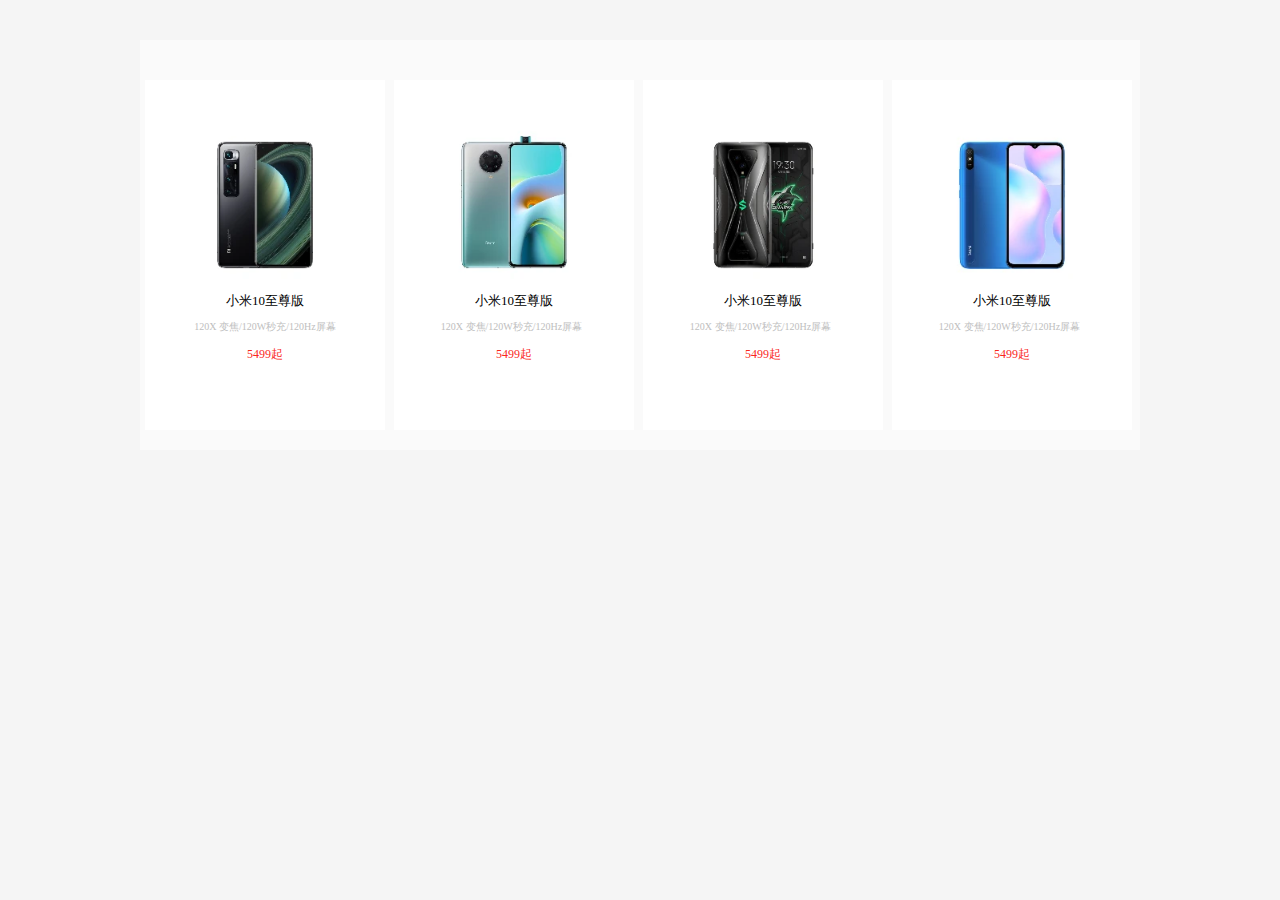
==== index.html @ 61f56626 "Create index.html" ====
<!DOCTYPE html>
<html lang="en">

<head>
    <meta charset="UTF-8">
    <meta name="viewport" content="width=device-width, initial-scale=1.0">
    <title>案例</title>
    <style>
        * {
            padding: 0;
            margin: 0;
        }

        body {
            background-color: #f5f5f5;

        }

        a {
            display: inline-block;
            text-decoration: none;
            color: black;

        }

        /* div {
            display: inline-block;
        } */
        .box {
            /* display: inline-block; */
            width: 1000px;
            height: 410px;
            background-color: #fafafa;
            margin: 0 auto;
            margin-top: 40px;
            /* border: 1px solid red; */
        }

        .box1 {
            display: inline-block;
            width: 240px;
            height: 350px;
            margin: 0 auto;
            /* border: 1px solid red; */
            text-align: center;
            margin-top: 40px;
            background-color: #ffffff;
            margin-left: 5px;
        }

        img {
            width: 160px;
            height: 160px;
            margin-top: 45px;

        }

        .title {
            display: block;
            margin: 0 10px 2px;
            font-weight: 400;
            font-size: 13px;
            margin-top: 3px;

        }

        .jianjie {
            width: 235px;
            height: 23px;
            display: block;
            font-size: 10px;
            color: #bebebe;
            margin-top: 10px;
        }

        .jiage {
            display: block;
            font-size: 12px;
            color: #fa271d;
            margin-top: 3px;
        }

        .box1:hover {
            box-shadow: 6px 6px 4px -2px rgba(0, 0, 0, 0.1);
        }
    </style>
</head>

<body>
    <div class="box">
        <div class="box1"><a href="#"><img src="images/mi10urtl.webp" alt="">
                <h3 class="title">小米10至尊版</h3>
                <p class="jianjie">120X 变焦/120W秒充/120Hz屏幕</p>
                <span class="jiage">5499起</span>
            </a>
        </div>

        <div class="box1"><img src="images/k30pro.webp" alt="">
            <h3 class="title">小米10至尊版</h3>
            <p class="jianjie">120X 变焦/120W秒充/120Hz屏幕</p>
            <span class="jiage">5499起</span>
        </div>


        <div class="box1"><img src="images/txhs.webp" alt="">
            <h3 class="title">小米10至尊版</h3>
            <p class="jianjie">120X 变焦/120W秒充/120Hz屏幕</p>
            <span class="jiage">5499起</span>
        </div>
        <div class="box1"><img src="images/red9a.webp" alt="">
            <h3 class="title">小米10至尊版</h3>
            <p class="jianjie">120X 变焦/120W秒充/120Hz屏幕</p>
            <span class="jiage">5499起</span>
        </div>
    </div>
</body>

</html>
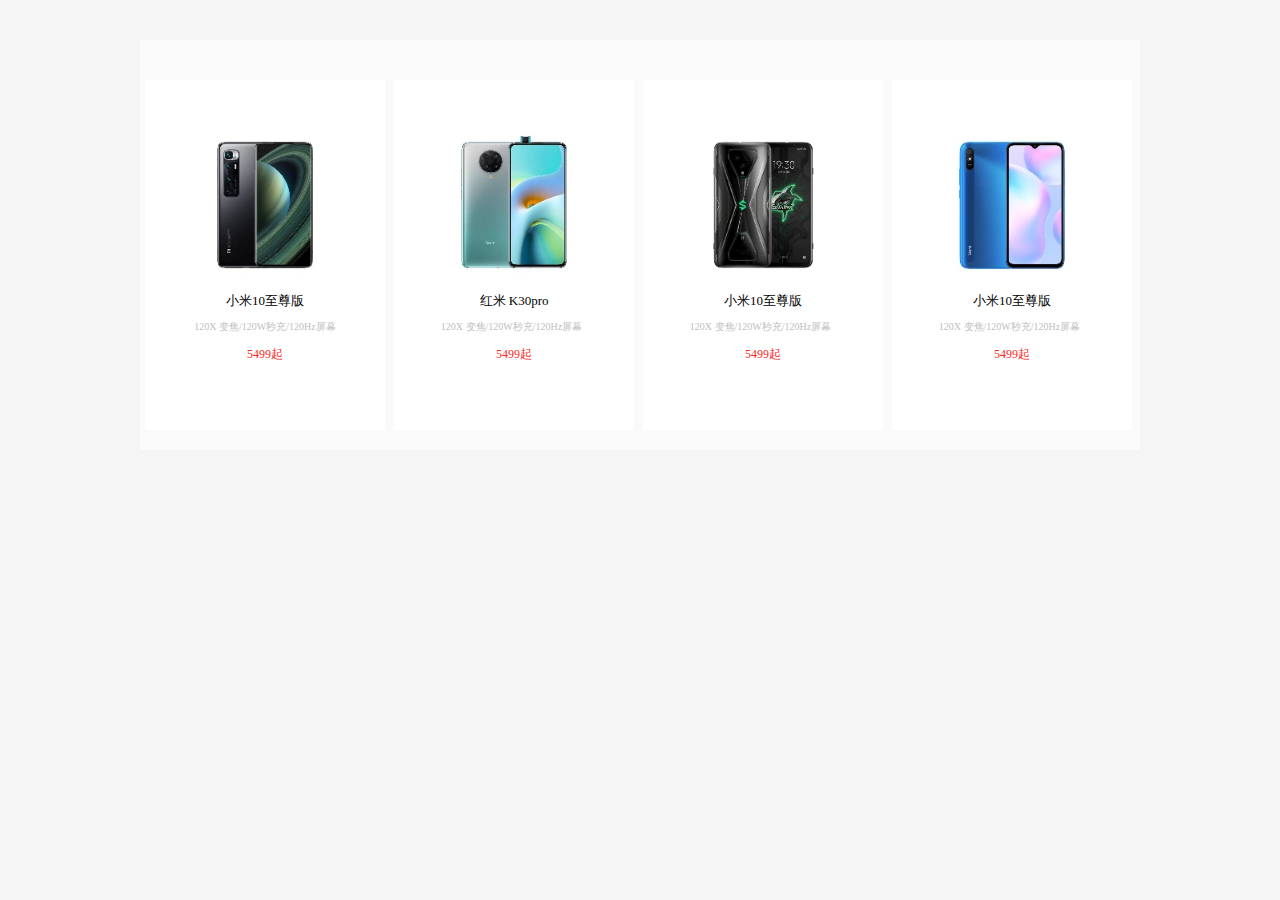
==== commit 73c16da1: "Update index.html" ====
--- a/index.html
+++ b/index.html
@@ -88,7 +88,7 @@
 
 <body>
     <div class="box">
-        <div class="box1"><a href="#"><img src="images/mi10urtl.webp" alt="">
+        <div class="box1"><a href="https://www.mi.com/buy/detail?product_id=12609"><img src="images/mi10urtl.webp" alt="">
                 <h3 class="title">小米10至尊版</h3>
                 <p class="jianjie">120X 变焦/120W秒充/120Hz屏幕</p>
                 <span class="jiage">5499起</span>
@@ -96,7 +96,7 @@
         </div>
 
         <div class="box1"><img src="images/k30pro.webp" alt="">
-            <h3 class="title">小米10至尊版</h3>
+            <h3 class="title">红米 K30pro</h3>
             <p class="jianjie">120X 变焦/120W秒充/120Hz屏幕</p>
             <span class="jiage">5499起</span>
         </div>
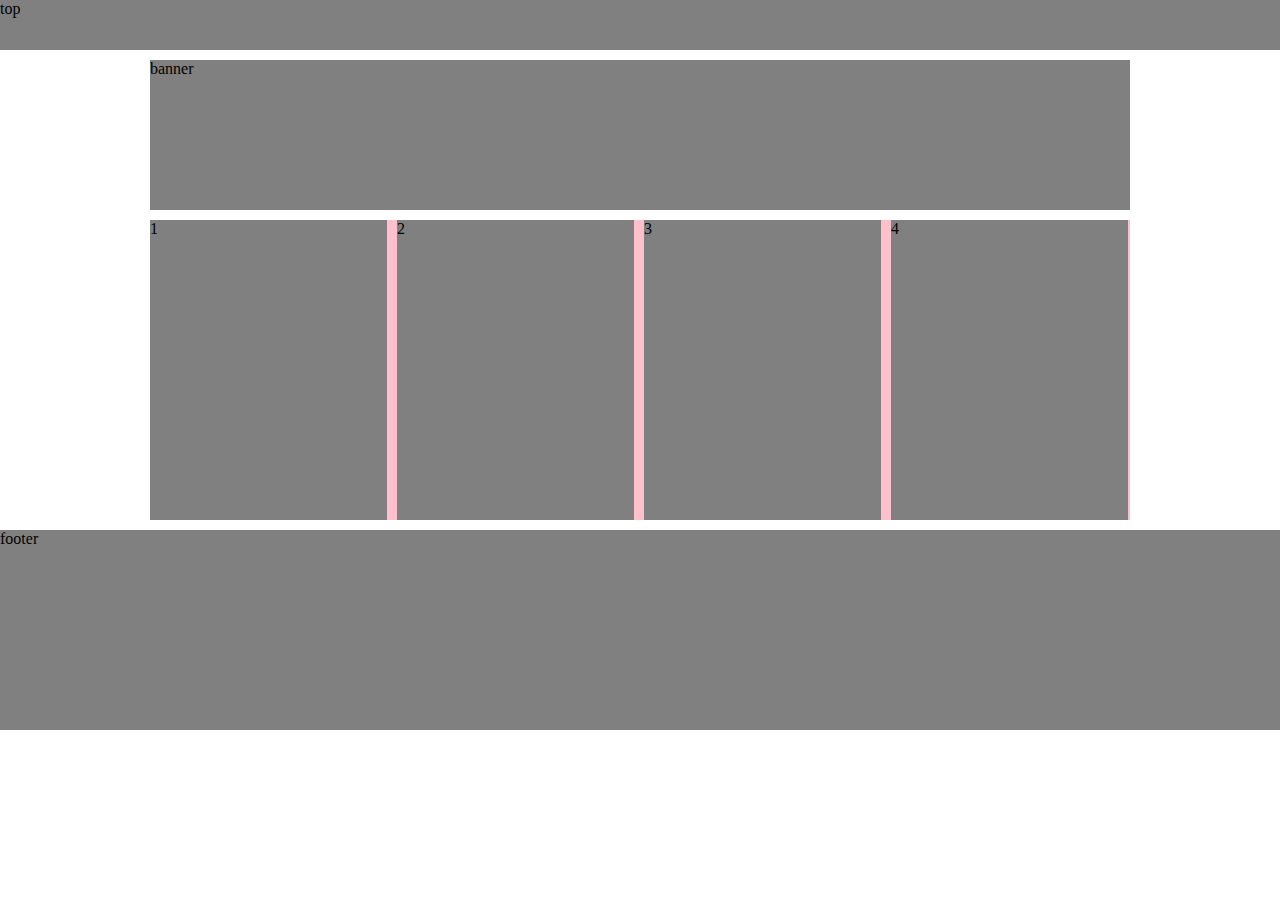
==== commit 71e80ef9: "index" ====
--- a/index.html
+++ b/index.html
@@ -1,118 +1,63 @@
 <!DOCTYPE html>
 <html lang="en">
-
 <head>
     <meta charset="UTF-8">
     <meta name="viewport" content="width=device-width, initial-scale=1.0">
-    <title>案例</title>
+    <title>浮动案例</title>
     <style>
         * {
+            margin: 0;
             padding: 0;
-            margin: 0;
         }
+        li {
+            list-style: none;
+        }
+        .top {
+            height: 50px;
+            background-color: gray;
+        }
+        .banner {
+            width: 980px;
+            height: 150px;
+            background-color: gray;
+            margin: 10px auto;
+        }
+        .box {
+            width: 980px;
+            margin: 0 auto;
+            height: 300px;
+            background-color: pink;
+        }
+        .box li {
+            float: left;
+            width: 237px;
+            height: 300px;
+            background-color: gray;
+            margin-right: 10px;
 
-        body {
-            background-color: #f5f5f5;
 
         }
-
-        a {
-            display: inline-block;
-            text-decoration: none;
-            color: black;
-
+        .box .last {
+            margin-right: 0;
         }
-
-        /* div {
-            display: inline-block;
-        } */
-        .box {
-            /* display: inline-block; */
-            width: 1000px;
-            height: 410px;
-            background-color: #fafafa;
-            margin: 0 auto;
-            margin-top: 40px;
-            /* border: 1px solid red; */
-        }
-
-        .box1 {
-            display: inline-block;
-            width: 240px;
-            height: 350px;
-            margin: 0 auto;
-            /* border: 1px solid red; */
-            text-align: center;
-            margin-top: 40px;
-            background-color: #ffffff;
-            margin-left: 5px;
-        }
-
-        img {
-            width: 160px;
-            height: 160px;
-            margin-top: 45px;
-
-        }
-
-        .title {
-            display: block;
-            margin: 0 10px 2px;
-            font-weight: 400;
-            font-size: 13px;
-            margin-top: 3px;
-
-        }
-
-        .jianjie {
-            width: 235px;
-            height: 23px;
-            display: block;
-            font-size: 10px;
-            color: #bebebe;
+        .footer {
+            height: 200px;
+            background-color: gray;
             margin-top: 10px;
-        }
-
-        .jiage {
-            display: block;
-            font-size: 12px;
-            color: #fa271d;
-            margin-top: 3px;
-        }
-
-        .box1:hover {
-            box-shadow: 6px 6px 4px -2px rgba(0, 0, 0, 0.1);
         }
     </style>
 </head>
-
 <body>
-    <div class="box">
-        <div class="box1"><a href="https://www.mi.com/buy/detail?product_id=12609"><img src="images/mi10urtl.webp" alt="">
-                <h3 class="title">小米10至尊版</h3>
-                <p class="jianjie">120X 变焦/120W秒充/120Hz屏幕</p>
-                <span class="jiage">5499起</span>
-            </a>
-        </div>
-
-        <div class="box1"><img src="images/k30pro.webp" alt="">
-            <h3 class="title">红米 K30pro</h3>
-            <p class="jianjie">120X 变焦/120W秒充/120Hz屏幕</p>
-            <span class="jiage">5499起</span>
-        </div>
-
-
-        <div class="box1"><img src="images/txhs.webp" alt="">
-            <h3 class="title">小米10至尊版</h3>
-            <p class="jianjie">120X 变焦/120W秒充/120Hz屏幕</p>
-            <span class="jiage">5499起</span>
-        </div>
-        <div class="box1"><img src="images/red9a.webp" alt="">
-            <h3 class="title">小米10至尊版</h3>
-            <p class="jianjie">120X 变焦/120W秒充/120Hz屏幕</p>
-            <span class="jiage">5499起</span>
-        </div>
-    </div>
+   <div class="top">top</div>
+   <div class="banner">banner</div>
+   <div class="box">
+       <ul>
+           <li>1</li>
+           <li>2</li>
+           <li>3</li>
+           <li class="last">4</li>
+       </ul>
+   </div>
+   <div class="footer">footer</div>
 </body>
-
 </html>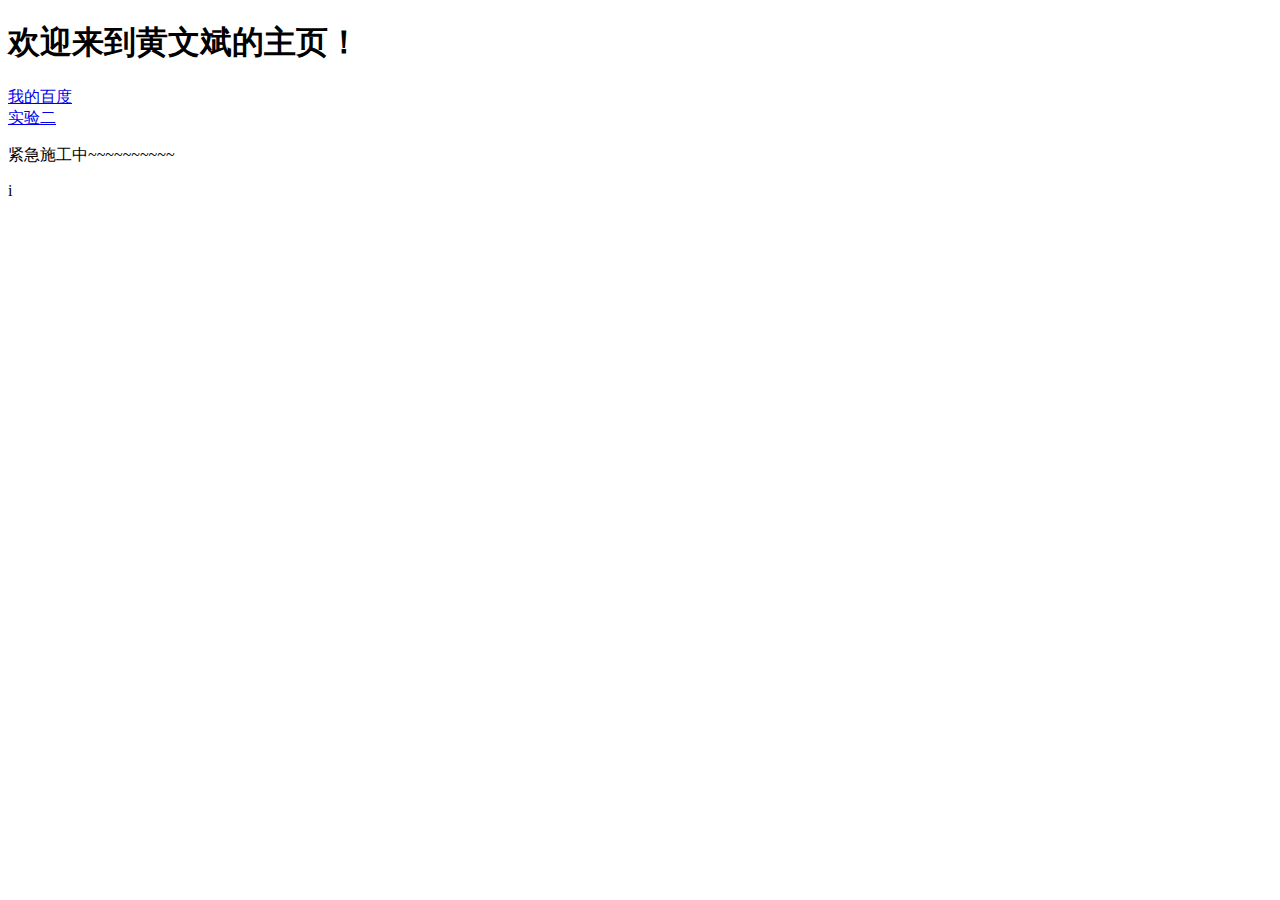
==== commit acf35450: "day_2" ====
--- a/index.html
+++ b/index.html
@@ -3,61 +3,13 @@
 <head>
     <meta charset="UTF-8">
     <meta name="viewport" content="width=device-width, initial-scale=1.0">
-    <title>浮动案例</title>
-    <style>
-        * {
-            margin: 0;
-            padding: 0;
-        }
-        li {
-            list-style: none;
-        }
-        .top {
-            height: 50px;
-            background-color: gray;
-        }
-        .banner {
-            width: 980px;
-            height: 150px;
-            background-color: gray;
-            margin: 10px auto;
-        }
-        .box {
-            width: 980px;
-            margin: 0 auto;
-            height: 300px;
-            background-color: pink;
-        }
-        .box li {
-            float: left;
-            width: 237px;
-            height: 300px;
-            background-color: gray;
-            margin-right: 10px;
-
-
-        }
-        .box .last {
-            margin-right: 0;
-        }
-        .footer {
-            height: 200px;
-            background-color: gray;
-            margin-top: 10px;
-        }
-    </style>
+    <title>欢迎来到黄文斌主页</title>
 </head>
 <body>
-   <div class="top">top</div>
-   <div class="banner">banner</div>
-   <div class="box">
-       <ul>
-           <li>1</li>
-           <li>2</li>
-           <li>3</li>
-           <li class="last">4</li>
-       </ul>
-   </div>
-   <div class="footer">footer</div>
+    <h1>欢迎来到黄文斌的主页！</h1>
+    <a href="百度\buaidu.html">我的百度</a><br>
+	<a href="实验2\index.html">实验二</a>
+
+    <p>紧急施工中~~~~~~~~~~</p>
 </body>
-</html>+</html>i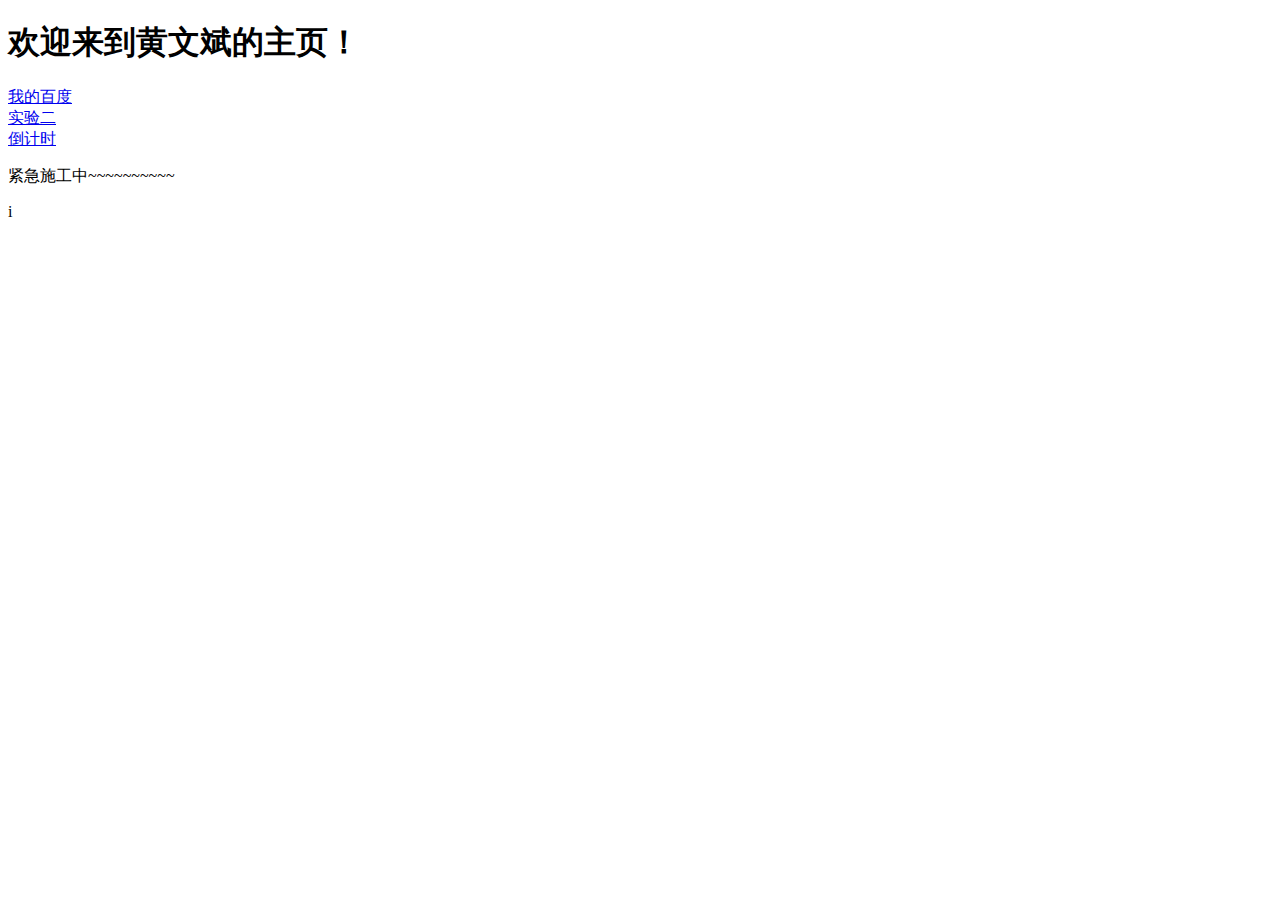
==== commit 1a6b3885: "sd4" ====
--- a/index.html
+++ b/index.html
@@ -8,7 +8,10 @@
 <body>
     <h1>欢迎来到黄文斌的主页！</h1>
     <a href="百度\buaidu.html">我的百度</a><br>
-	<a href="实验2\index.html">实验二</a>
+	
+	<a href="实验2\index.html">实验二</a><br>
+	
+	<a href="实验四到计时\index.html">倒计时</a>
 
     <p>紧急施工中~~~~~~~~~~</p>
 </body>
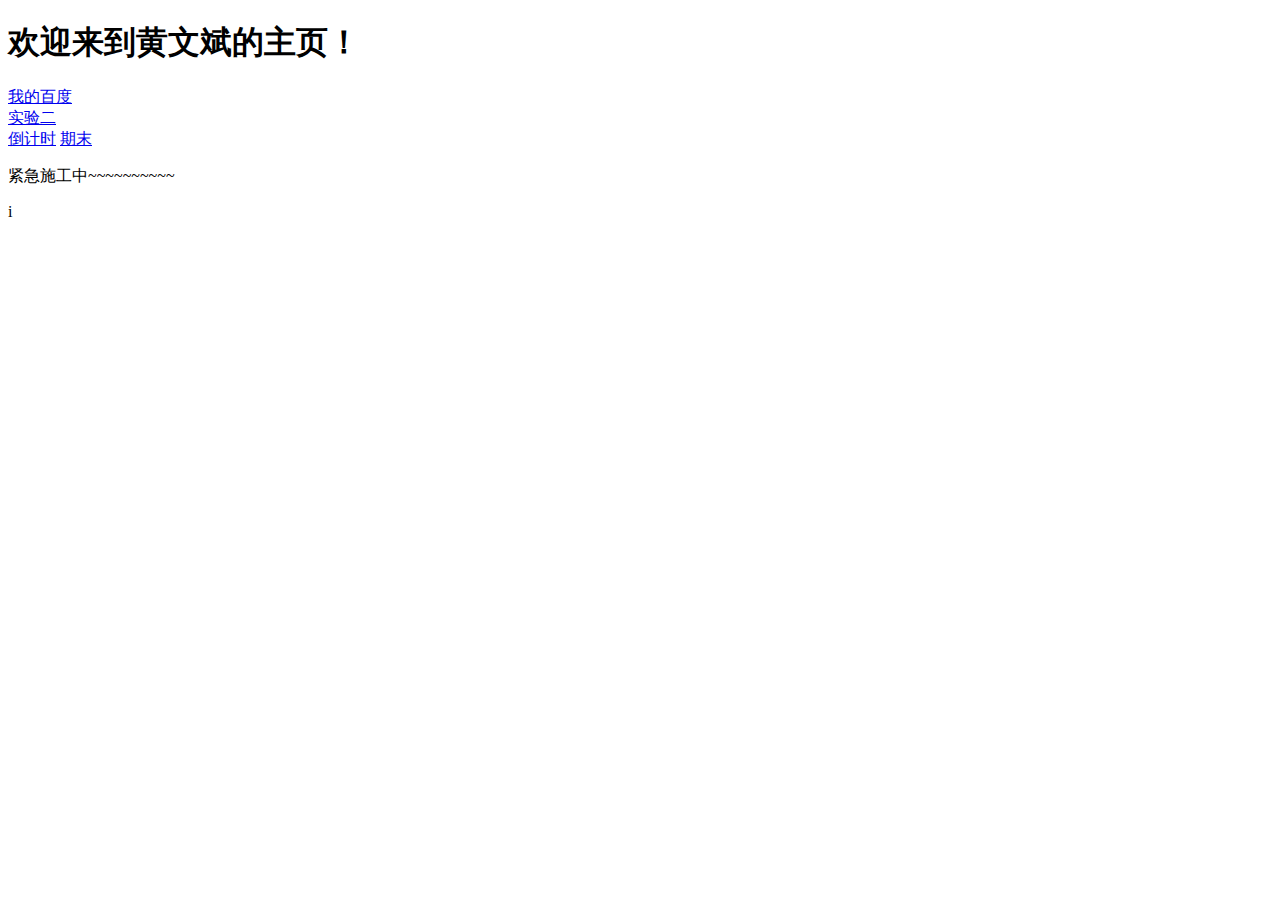
==== commit 97918528: "6" ====
--- a/index.html
+++ b/index.html
@@ -11,7 +11,9 @@
 	
 	<a href="实验2\index.html">实验二</a><br>
 	
-	<a href="实验四到计时\index.html">倒计时</a>
+	<a href="倒计时\index.html">倒计时</a>
+	
+	<a href="期末222\index.html">期末</a>
 
     <p>紧急施工中~~~~~~~~~~</p>
 </body>
